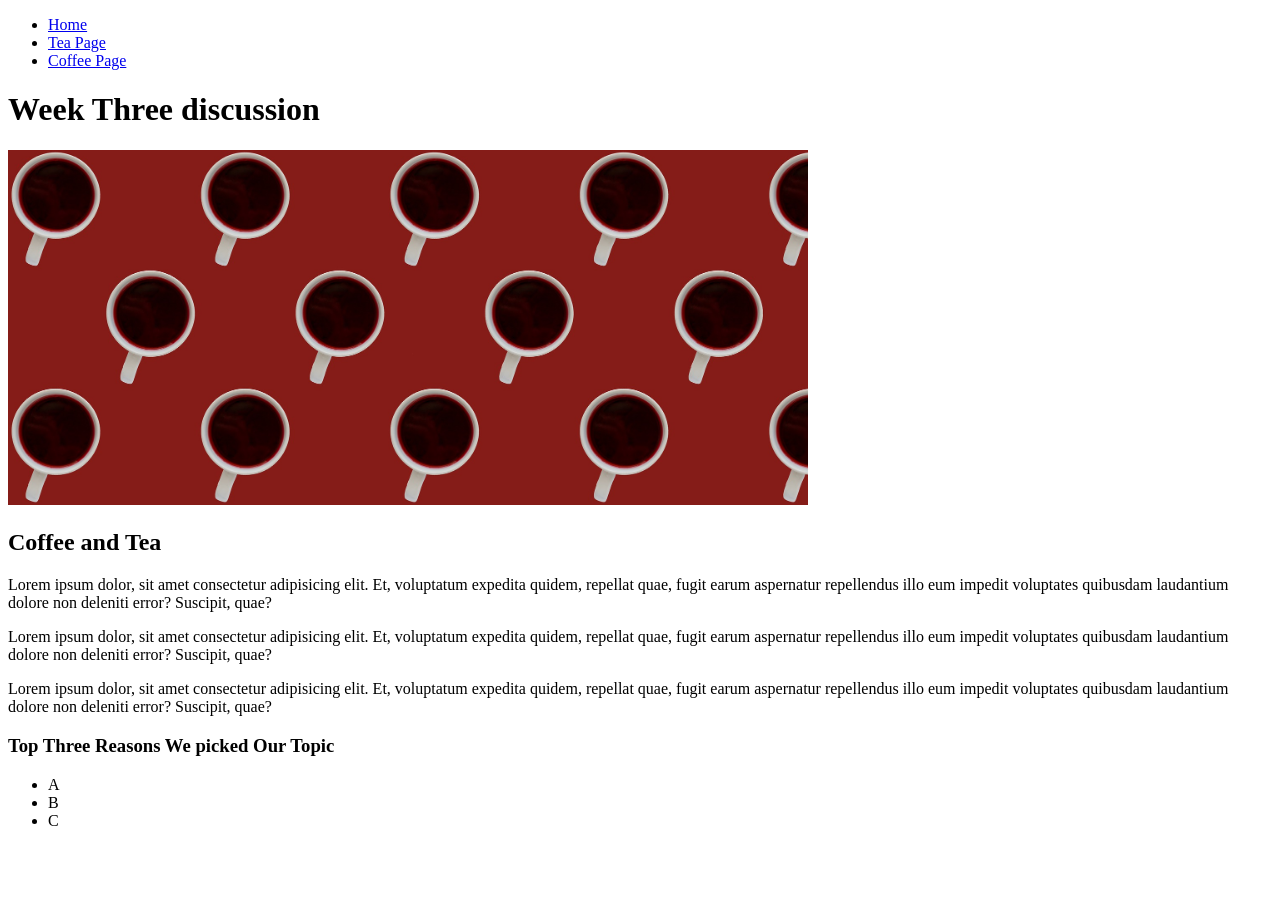
==== index.html @ 67d885bd "Add initial code" ====
<!DOCTYPE html>
<html lang="en">
<head>
    <meta charset="UTF-8">
    <meta http-equiv="X-UA-Compatible" content="IE=edge">
    <meta name="viewport" content="width=device-width, initial-scale=1.0">
    <!-- <link rel="stylesheet" href="css/html5reset.css"> -->
    <title>Week 3 Discussion</title>
</head>
<body>
    <header>
        <nav>
            <ul>
                <li><a href = "index.html">Home</a></li>
                <li><a href="tea.html">Tea Page</a></li>
                <li><a href="coffee.html">Coffee Page</a></li>
            </ul>
        </nav>
        <h1>Week Three discussion</h1>
        <img src = "images/cover_image.jpg" width="800" alt = "">
    </header>

    <main>
        <h2>Coffee and Tea</h2>
        <p> Lorem ipsum dolor, sit amet consectetur adipisicing elit. Et, voluptatum expedita quidem, repellat quae, fugit earum aspernatur repellendus illo eum impedit voluptates quibusdam laudantium dolore non deleniti error? Suscipit, quae?
        </p>
        <p> Lorem ipsum dolor, sit amet consectetur adipisicing elit. Et, voluptatum expedita quidem, repellat quae, fugit earum aspernatur repellendus illo eum impedit voluptates quibusdam laudantium dolore non deleniti error? Suscipit, quae?
        </p>
        <p> Lorem ipsum dolor, sit amet consectetur adipisicing elit. Et, voluptatum expedita quidem, repellat quae, fugit earum aspernatur repellendus illo eum impedit voluptates quibusdam laudantium dolore non deleniti error? Suscipit, quae?
        </p>
        <h3>Top Three Reasons We picked Our Topic</h3>
        <ul>
            <li>A</li>
            <li>B</li>
            <li>C</li>
        </ul>
    </main>

</body>
</html>
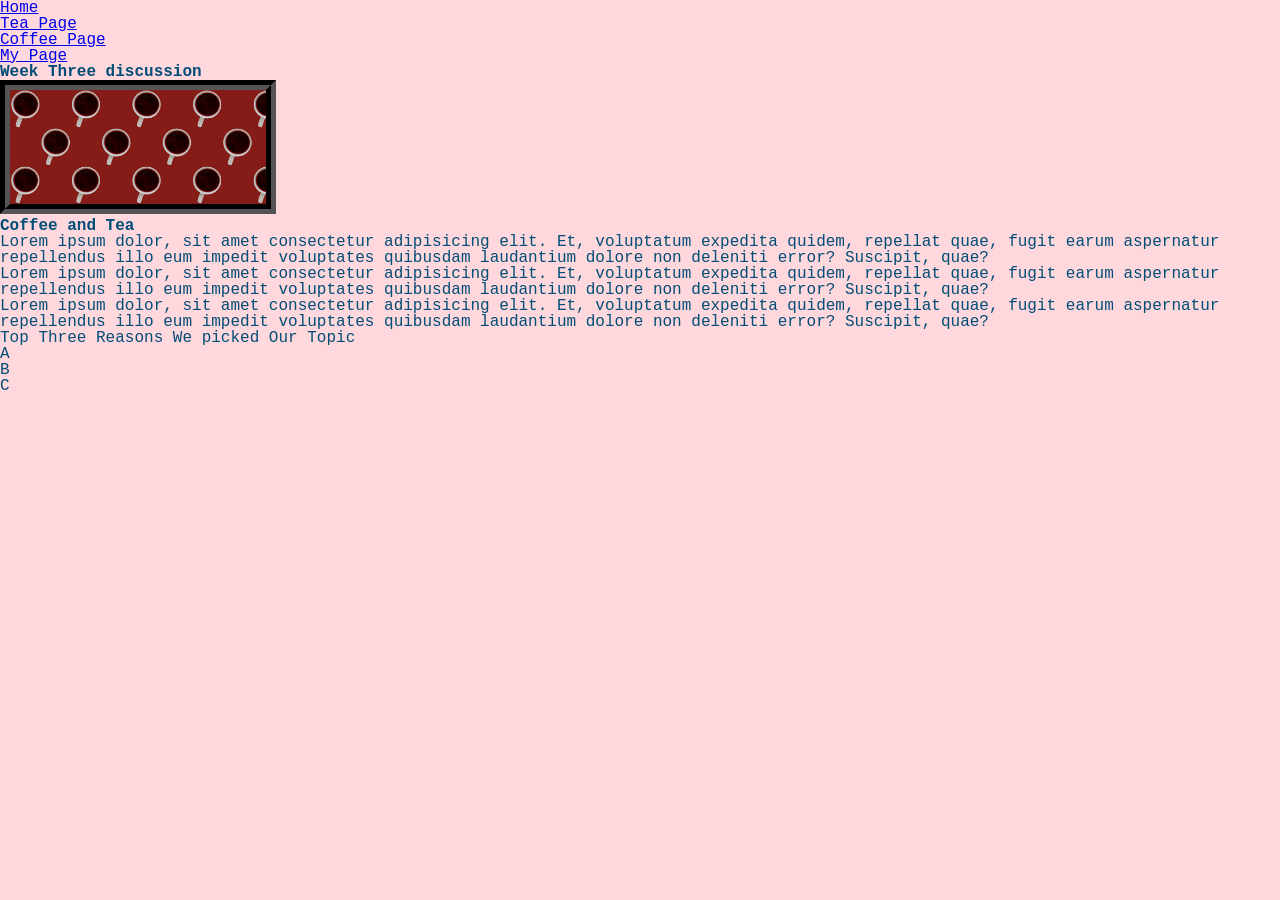
==== commit 0c02ce14: "Add discussion 3 progress" ====
--- a/index.html
+++ b/index.html
@@ -4,6 +4,8 @@
     <meta charset="UTF-8">
     <meta http-equiv="X-UA-Compatible" content="IE=edge">
     <meta name="viewport" content="width=device-width, initial-scale=1.0">
+    <link rel="stylesheet" href="css/html5reset.css">
+    <link rel="stylesheet" href="css/style.css">
     <!-- <link rel="stylesheet" href="css/html5reset.css"> -->
     <title>Week 3 Discussion</title>
 </head>
@@ -14,6 +16,7 @@
                 <li><a href = "index.html">Home</a></li>
                 <li><a href="tea.html">Tea Page</a></li>
                 <li><a href="coffee.html">Coffee Page</a></li>
+                <li><a href="nina.html">My Page</a></li>
             </ul>
         </nav>
         <h1>Week Three discussion</h1>
--- a/css/style.css
+++ b/css/style.css
@@ -0,0 +1,19 @@
+body {
+    background-color: rgb(255, 216, 222);
+    font-family:'Courier New', Courier, monospace;
+    color: rgb(0, 77, 118)
+}
+
+h1 {
+    font-weight: bold;
+}
+
+h2 {
+    font-weight: bold;
+}
+
+img {
+    border: 10px groove black;
+    height: 20%;
+    width: 20%;
+}
